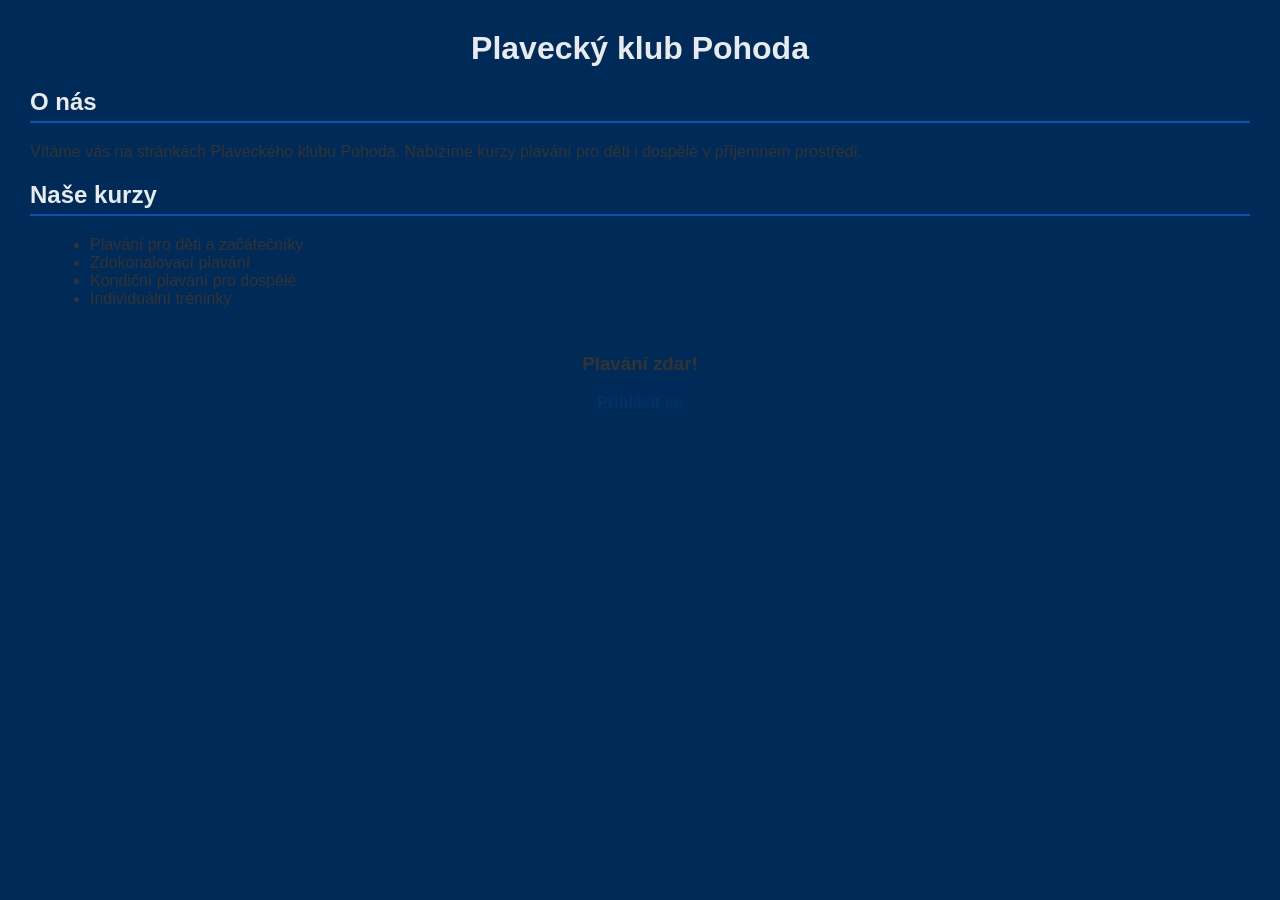
==== index.html @ af83a88f "lolisek 4" ====
<!DOCTYPE html>
<html lang="cs">
<head>
    <meta charset="UTF-8">
    <title>Plavecký klub Pohoda</title>
    <link rel="stylesheet" href="style.css">
</head>
<body>

    <h1>Plavecký klub Pohoda</h1>

    <h2 id="o-nas">O nás</h2>
    <p>Vítáme vás na stránkách Plaveckého klubu Pohoda. Nabízíme kurzy plavání pro děti i dospělé v příjemném prostředí.</p>

    <h2 id="kurzy">Naše kurzy</h2>
    <ul>
        <li>Plavání pro děti a začátečníky</li>
        <li>Zdokonalovací plavání</li>
        <li>Kondiční plavání pro dospělé</li>
        <li>Individuální tréninky</li>
    </ul>
    
    <div class="přihláška">
        <h3 id="pozdrav"> Plavání zdar!</h3>      
        <a href="#přihláška">Přihlásit se</a>
    </div>
</body>
</html>
---- style.css ----
body {
    font-family: Arial, sans-serif;
    background-color: #002b58;
    color: #333333;
    margin: 30px;
}

h1 {
    color: #e8eaeb;
    text-align: center;
}

.přihláška {
    text-align: center;
    background-color: #002b58;
    padding: 10px;
    margin-bottom: 20px;
}

.přihláška a {
    color: #003366;
    text-decoration: none;
    font-weight: bold;
    text-align: right;
}

h2 {
    color: #e8eaeb;
    border-bottom: 2px solid #0056b3;
    padding-bottom: 5px;
    margin-top: 20px;
}

.pozdrav {
    text-align: center;
    color: #e8eaeb;
    font-size: 18px;
    margin-top: 20px;
}

ul {
    margin-left: 20px;
}
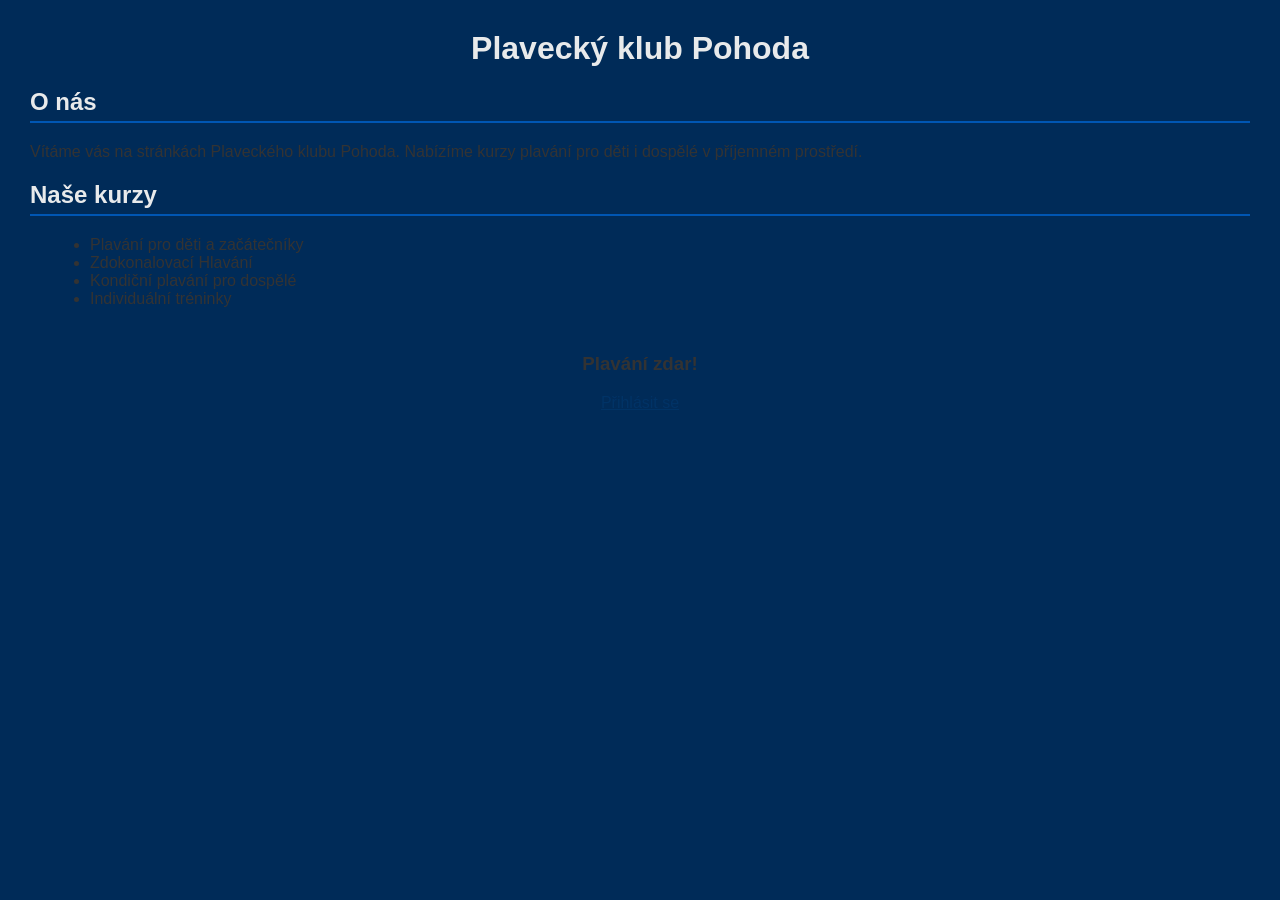
==== commit a7285cfd: "a3" ====
--- a/index.html
+++ b/index.html
@@ -15,7 +15,7 @@
     <h2 id="kurzy">Naše kurzy</h2>
     <ul>
         <li>Plavání pro děti a začátečníky</li>
-        <li>Zdokonalovací plavání</li>
+        <li>Zdokonalovací Hlavání</li>
         <li>Kondiční plavání pro dospělé</li>
         <li>Individuální tréninky</li>
     </ul>
--- a/style.css
+++ b/style.css
@@ -14,13 +14,10 @@
     text-align: center;
     background-color: #002b58;
     padding: 10px;
-    margin-bottom: 20px;
 }
 
 .přihláška a {
     color: #003366;
-    text-decoration: none;
-    font-weight: bold;
     text-align: right;
 }
 
@@ -30,12 +27,22 @@
     padding-bottom: 5px;
     margin-top: 20px;
 }
+.o-nas p {
+    color: #e8eaeb;
+    font-size: 16px;
+    margin-top: 10px;
+}
+
+.kurzy ul {
+    margin-left: 20px;
+    color: #e8eaeb;
+}
 
 .pozdrav {
     text-align: center;
-    color: #e8eaeb;
     font-size: 18px;
     margin-top: 20px;
+    color: #e8eaeb;
 }
 
 ul {
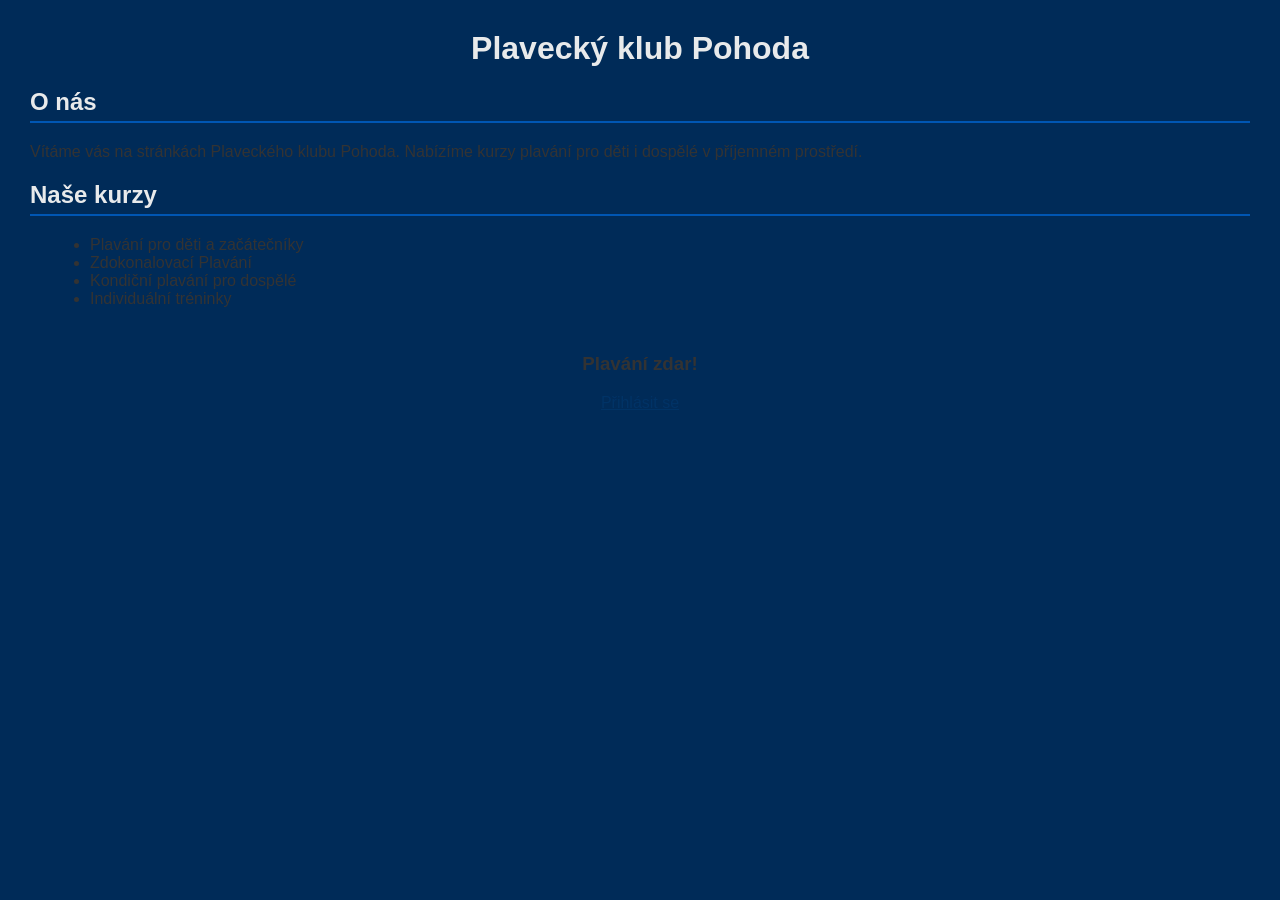
==== commit e9d2b357: "a4" ====
--- a/index.html
+++ b/index.html
@@ -15,7 +15,7 @@
     <h2 id="kurzy">Naše kurzy</h2>
     <ul>
         <li>Plavání pro děti a začátečníky</li>
-        <li>Zdokonalovací Hlavání</li>
+        <li>Zdokonalovací Plavání</li>
         <li>Kondiční plavání pro dospělé</li>
         <li>Individuální tréninky</li>
     </ul>
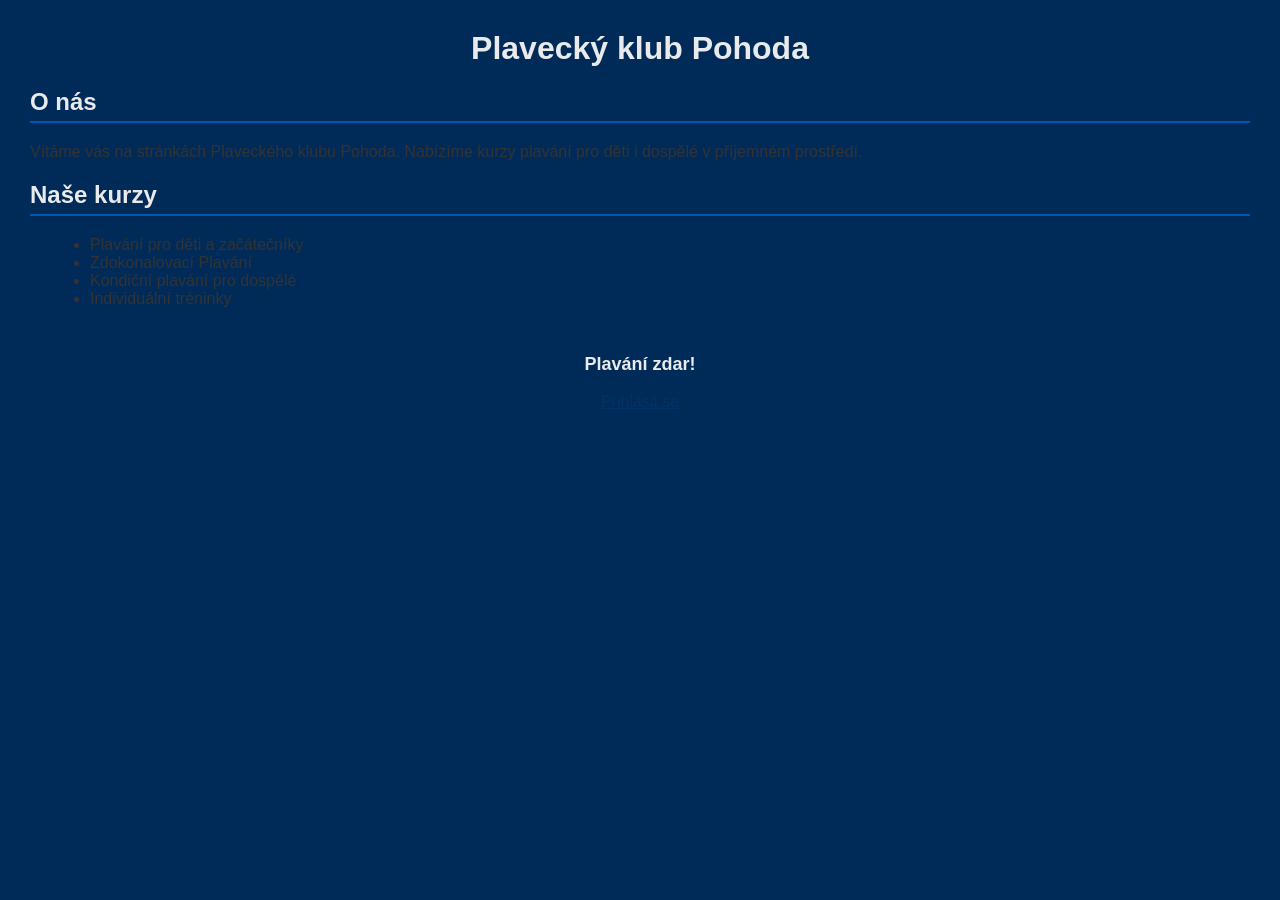
==== commit e6a1cdc6: "aaauuughhhh1" ====
--- a/index.html
+++ b/index.html
@@ -22,7 +22,7 @@
     
     <div class="přihláška">
         <h3 id="pozdrav"> Plavání zdar!</h3>      
-        <a href="#přihláška">Přihlásit se</a>
+        <a href="prihlaska.html">Přihlásit se</a>
     </div>
 </body>
 </html>
--- a/style.css
+++ b/style.css
@@ -27,18 +27,18 @@
     padding-bottom: 5px;
     margin-top: 20px;
 }
-.o-nas p {
+#o-nas p {
     color: #e8eaeb;
     font-size: 16px;
     margin-top: 10px;
 }
 
-.kurzy ul {
+#kurzy ul {
     margin-left: 20px;
     color: #e8eaeb;
 }
 
-.pozdrav {
+#pozdrav {
     text-align: center;
     font-size: 18px;
     margin-top: 20px;
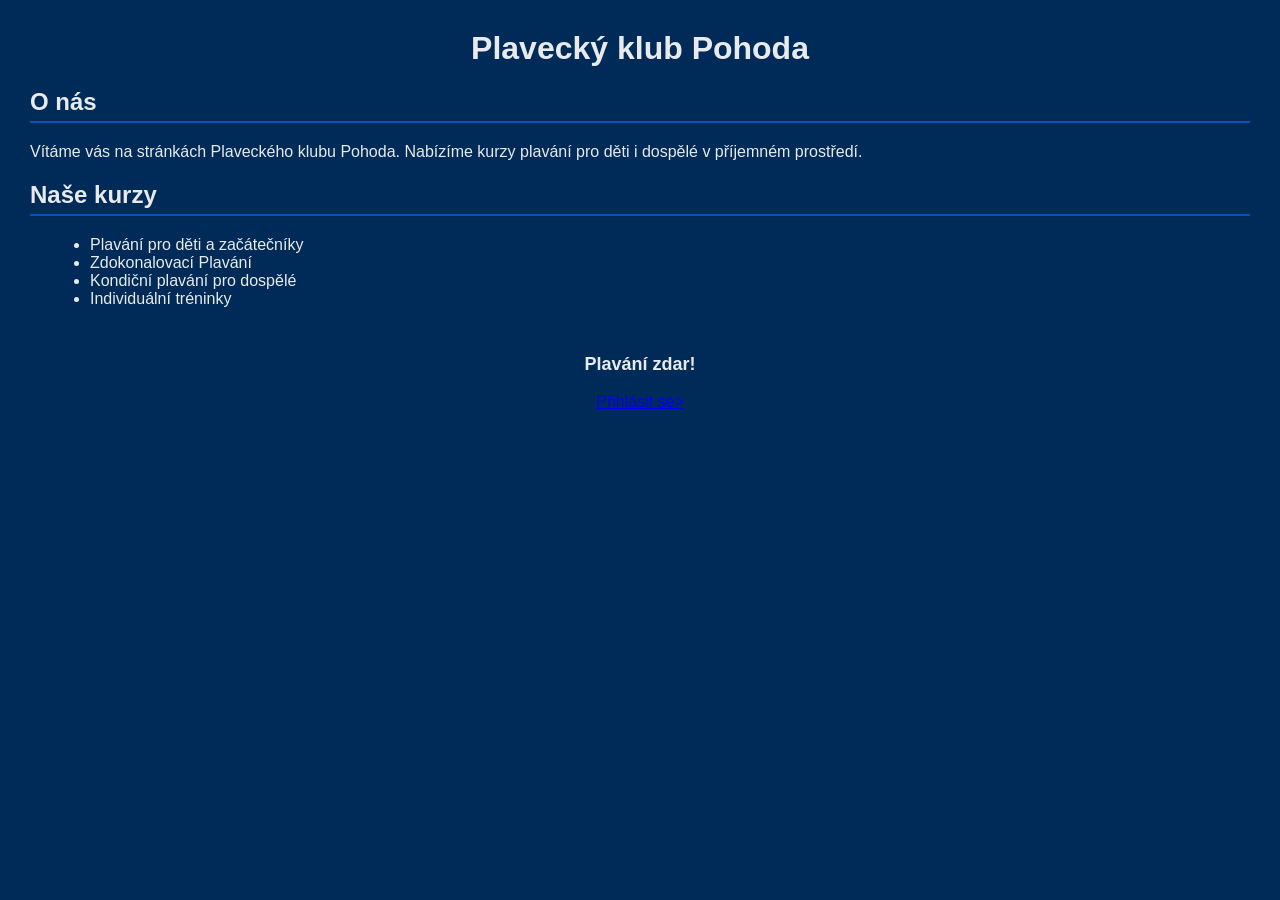
==== commit ee8262b1: "aauughhh2" ====
--- a/index.html
+++ b/index.html
@@ -22,7 +22,7 @@
     
     <div class="přihláška">
         <h3 id="pozdrav"> Plavání zdar!</h3>      
-        <a href="prihlaska.html">Přihlásit se</a>
+        <a href="prihlaska.html">Přihlásit se></a>
     </div>
 </body>
 </html>
--- a/style.css
+++ b/style.css
@@ -16,8 +16,8 @@
     padding: 10px;
 }
 
-.přihláška a {
-    color: #003366;
+.přihláška + a {
+    color: #9aff47;
     text-align: right;
 }
 
@@ -27,13 +27,13 @@
     padding-bottom: 5px;
     margin-top: 20px;
 }
-#o-nas p {
+#o-nas + p {
     color: #e8eaeb;
     font-size: 16px;
     margin-top: 10px;
 }
 
-#kurzy ul {
+#kurzy + ul {
     margin-left: 20px;
     color: #e8eaeb;
 }
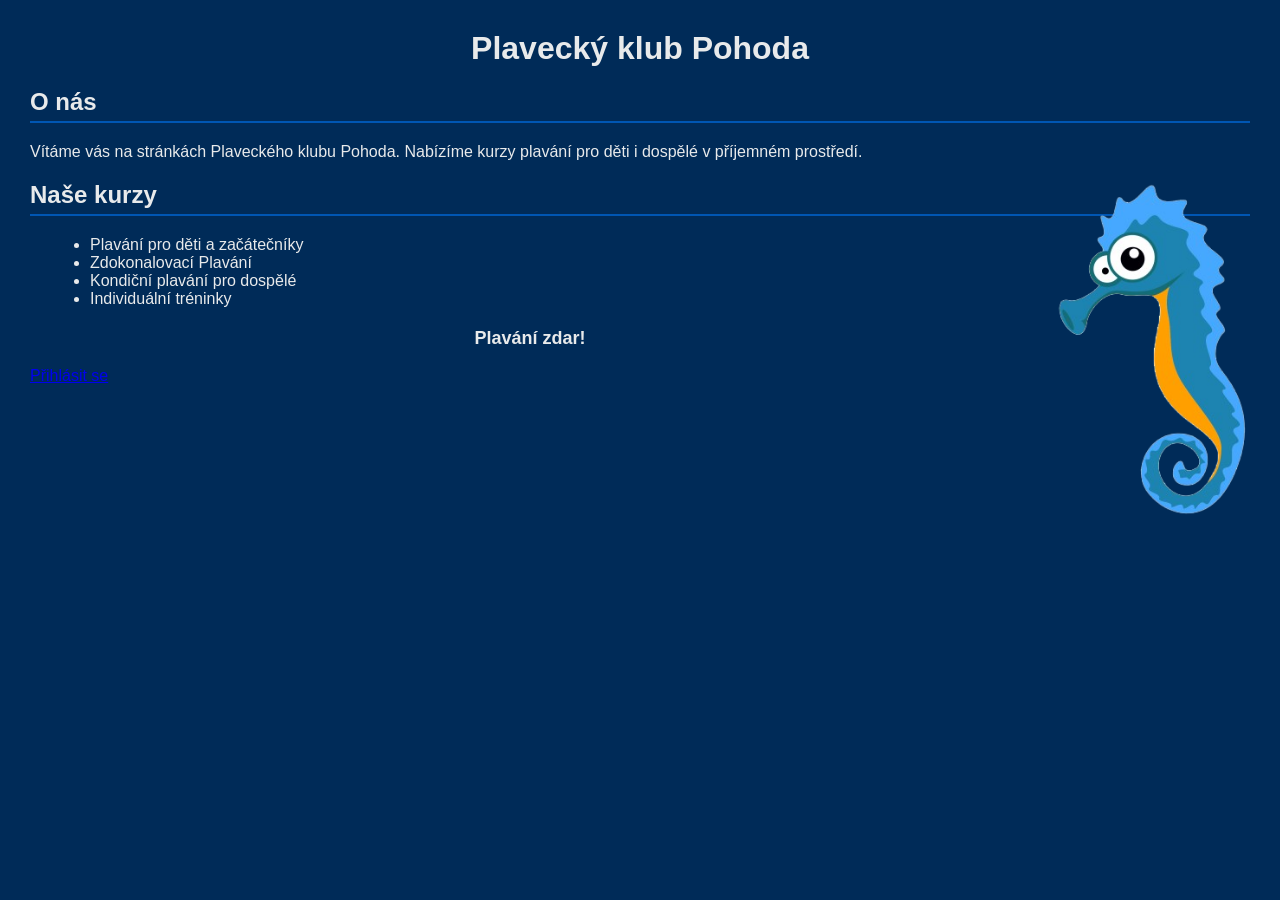
==== commit 3fad4d54: "aaa" ====
--- a/index.html
+++ b/index.html
@@ -12,6 +12,8 @@
     <h2 id="o-nas">O nás</h2>
     <p>Vítáme vás na stránkách Plaveckého klubu Pohoda. Nabízíme kurzy plavání pro děti i dospělé v příjemném prostředí.</p>
 
+    <img src="konikfotka.png" class="konik">
+
     <h2 id="kurzy">Naše kurzy</h2>
     <ul>
         <li>Plavání pro děti a začátečníky</li>
@@ -22,7 +24,9 @@
     
     <div class="přihláška">
         <h3 id="pozdrav"> Plavání zdar!</h3>      
-        <a href="prihlaska.html">Přihlásit se></a>
+        <a href="prihlaska.html">Přihlásit se</a>
     </div>
+
+
 </body>
 </html>
--- a/style.css
+++ b/style.css
@@ -10,15 +10,41 @@
     text-align: center;
 }
 
-.přihláška {
-    text-align: center;
-    background-color: #002b58;
-    padding: 10px;
+/* Obrázek koníka vpravo (upravená i velikost, aby nerozbíjel stránku) */
+.konik {
+    float: right;
+    width: 200px;
+    height: auto;
+    margin-left: 20px;
 }
 
-.přihláška + a {
-    color: #9aff47;
-    text-align: right;
+/* Blok s přihláškou - skočí až pod koníka a vycentruje obsah */
+.prihlaska {
+    clear: both;
+    text-align: center;
+    padding-top: 40px;
+}
+
+.prihlaska h3 {
+    color: #e8eaeb;
+    font-size: 22px;
+    margin-bottom: 15px;
+}
+
+/* Stylování odkazu jako světlé tlačítko (aby šlo dobře vidět) */
+.prihlaska a {
+    display: inline-block;
+    color: #ffffff;
+    background-color: #0056b3;
+    padding: 10px 20px;
+    text-decoration: none;
+    border-radius: 5px;
+    font-size: 16px;
+    font-weight: bold;
+}
+
+.prihlaska a:hover {
+    background-color: #0077b6;
 }
 
 h2 {
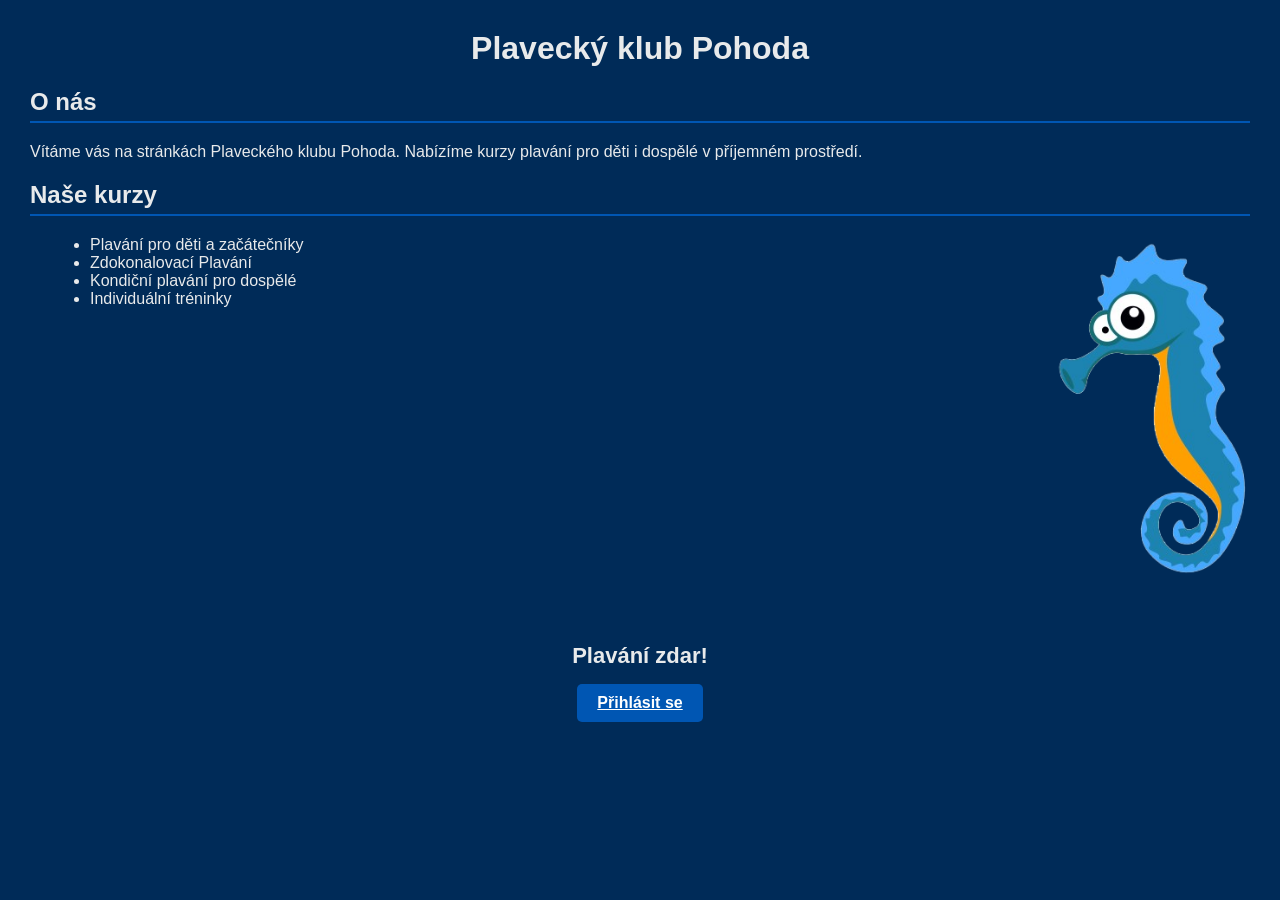
==== commit 5c349885: "koniec" ====
--- a/index.html
+++ b/index.html
@@ -12,9 +12,10 @@
     <h2 id="o-nas">O nás</h2>
     <p>Vítáme vás na stránkách Plaveckého klubu Pohoda. Nabízíme kurzy plavání pro děti i dospělé v příjemném prostředí.</p>
 
+    <h2 id="kurzy">Naše kurzy</h2>
+    
     <img src="konikfotka.png" class="konik">
 
-    <h2 id="kurzy">Naše kurzy</h2>
     <ul>
         <li>Plavání pro děti a začátečníky</li>
         <li>Zdokonalovací Plavání</li>
@@ -22,11 +23,10 @@
         <li>Individuální tréninky</li>
     </ul>
     
-    <div class="přihláška">
-        <h3 id="pozdrav"> Plavání zdar!</h3>      
+    <div class="prihlaska">
+        <h3>Plavání zdar!</h3>      
         <a href="prihlaska.html">Přihlásit se</a>
     </div>
 
-
 </body>
 </html>
--- a/style.css
+++ b/style.css
@@ -1,7 +1,7 @@
 body {
     font-family: Arial, sans-serif;
     background-color: #002b58;
-    color: #333333;
+    color: #e8eaeb;
     margin: 30px;
 }
 
@@ -10,7 +10,24 @@
     text-align: center;
 }
 
-/* Obrázek koníka vpravo (upravená i velikost, aby nerozbíjel stránku) */
+h2 {
+    color: #e8eaeb;
+    border-bottom: 2px solid #0056b3;
+    padding-bottom: 5px;
+    margin-top: 20px;
+}
+
+p {
+    color: #e8eaeb;
+    font-size: 16px;
+    margin-top: 10px;
+}
+
+ul {
+    margin-left: 20px;
+    color: #e8eaeb;
+}
+
 .konik {
     float: right;
     width: 200px;
@@ -18,7 +35,6 @@
     margin-left: 20px;
 }
 
-/* Blok s přihláškou - skočí až pod koníka a vycentruje obsah */
 .prihlaska {
     clear: both;
     text-align: center;
@@ -31,13 +47,11 @@
     margin-bottom: 15px;
 }
 
-/* Stylování odkazu jako světlé tlačítko (aby šlo dobře vidět) */
 .prihlaska a {
     display: inline-block;
     color: #ffffff;
     background-color: #0056b3;
     padding: 10px 20px;
-    text-decoration: none;
     border-radius: 5px;
     font-size: 16px;
     font-weight: bold;
@@ -45,32 +59,4 @@
 
 .prihlaska a:hover {
     background-color: #0077b6;
-}
-
-h2 {
-    color: #e8eaeb;
-    border-bottom: 2px solid #0056b3;
-    padding-bottom: 5px;
-    margin-top: 20px;
-}
-#o-nas + p {
-    color: #e8eaeb;
-    font-size: 16px;
-    margin-top: 10px;
-}
-
-#kurzy + ul {
-    margin-left: 20px;
-    color: #e8eaeb;
-}
-
-#pozdrav {
-    text-align: center;
-    font-size: 18px;
-    margin-top: 20px;
-    color: #e8eaeb;
-}
-
-ul {
-    margin-left: 20px;
 }
